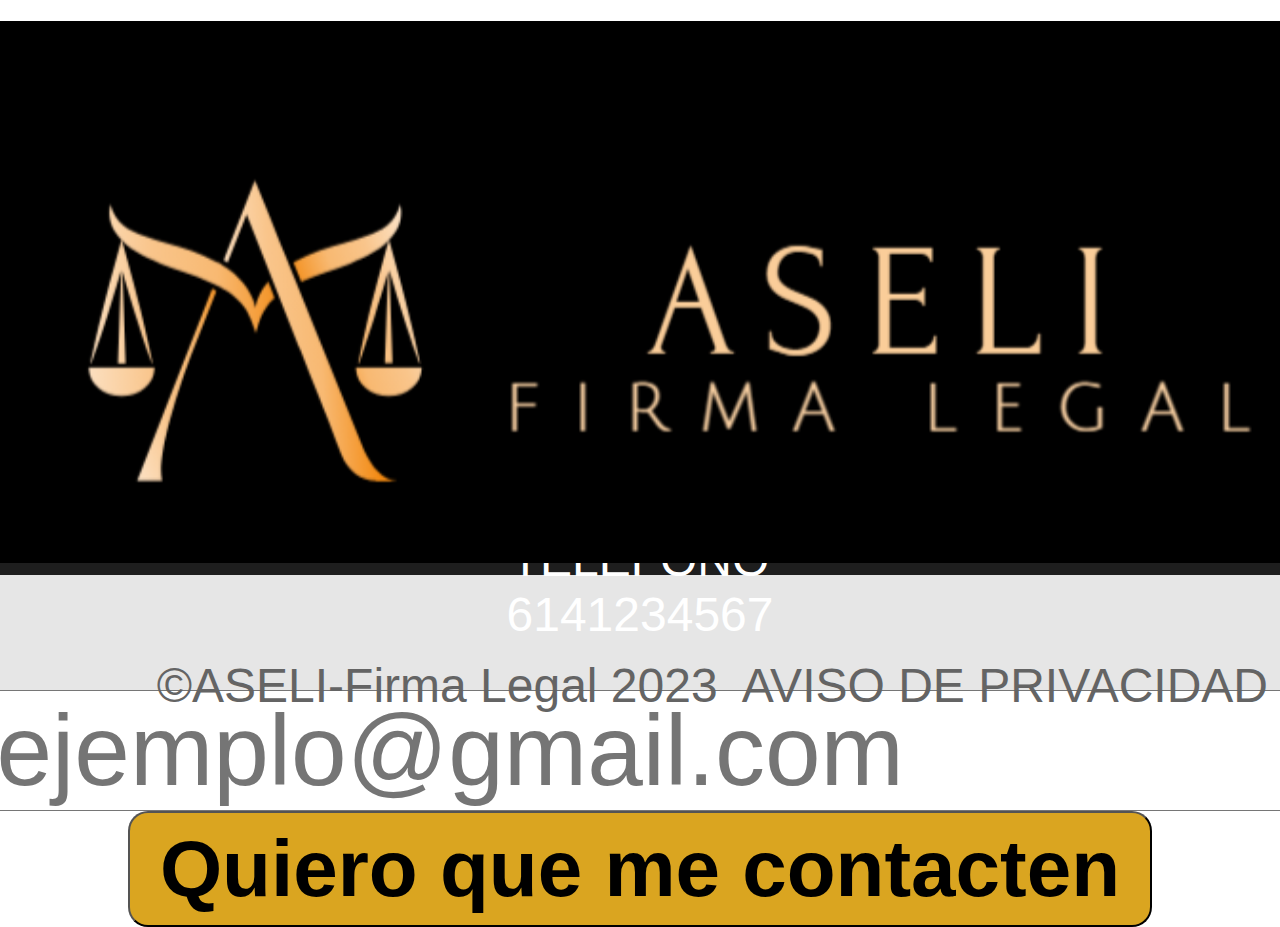
==== contacto.html @ c81a799a "cambio 1" ====
<!DOCTYPE html>
<html lang="en">
<head>
    <meta charset="UTF-8">
    <meta name="viewport" content="width=device-width, initial-scale=1.0">
    <title>ASELI-Firma Legal</title>
    <link rel="stylesheet" href="/index.css"
</head>
    <body>
    <header> 
        
        <div class="logo"> 
                <img src="logo aseli.png" alt="logo de la compañia">
              
            <nav> 
            <a href="index.html">Inicio</a>
            <a href="index.html">Nosotros</a>
            <a href="index.html">Servicios</a>
            <a href="contacto.html">Contacto</a>
            </nav>
            
</div>                                  
               
        </header>

       

        <section id="CONTACTO">
            <h1>ESPECIALISTAS EN CRIMINAL<br>COMPLIANCE PROGRAM</h1>
             <button>Solicita tu asesoría</button>
        </section>
    
    <section id="contacto">
        <h2>Contacto</h2>
            <p>DIRECCIÓN<br>Calle principal número 123,<br> Chihuahua,Chihuahua</p>
            <p>TELEFONO<br>6141234567</p>

           <label for="correo"></label>
            <input placeholder="ejemplo@gmail.com">
            <button>Quiero que me contacten</button>

      </section>


<footer>
    <div class="container">
    <p> &copy;ASELI-Firma Legal 2023</p>
    <p>AVISO DE PRIVACIDAD</p>
</div>
</footer>
</body>
</html>
---- index.css ----
*{
    box-sizing: border-box;
    
}

html{
    scroll-behavior:smooth;
}

body{
    font-family: 'Franklin Gothic Medium', 'Arial Narrow', Arial, sans-serif;
    margin:0;
   }


h2{font-size: 8em;}
h3{font-size: 4em;}
p{font-size: 3em;}
ul{list-style: none;}
li{font-size: 4em;}

button{
    font-size: 4em;
    font-weight: bold;
    padding: 10px 30px;
    border-radius: 20px;
    border:2px solid 2px 2px 10px black;
    color: black;
    background-color: goldenrod;
    
}

button:hover{
    background-color: white;
}

.container{
   max-width: 1400px;
      
   
}

header{
    background-color: black;

}

header .logo{
    margin: 0px;
     padding: 25px 30px;
     display: flex;
     
}

header .container{
    display:flex;
    align-items: center;
    flex-direction: column;
      
               
}
header nav{
    display: flex;
    flex-direction: column;
    text-align: center;
    
}

header a{
    text-decoration: none;
    font-weight: bold;
    color: rgb(162, 126, 34);
    font-size: 5em;
    padding: 200px 100px;
    margin-right: 20%;
    margin-left: 10%;
    
      
}

header a:hover{
    color:rgb(182, 176, 158);

}

#hero{
    display: flex;
    align-items: center;
    justify-content: center;
    text-align: center;
    flex-direction: column;
    height: 60vh;
    background-image: linear-gradient(0deg, rgba(0,0,0,0.5),rgba(0,0,0,0.5))
    ,url(dama1.jpg);
    background-repeat: no-repeat;
    background-size: cover;
    background-position: center center;


}

#hero h1{
    color: white;
    
}

#hero button{
    font-size: 5em;
}

#somos .container{

display: flex;
flex-direction: row;
justify-content: space-around;
align-items: center;


}

#nuestros-servicios{
    background-color: rgb(63, 60, 60);
    color: white;
    align-items: center;
    justify-content: space-between;
    flex-direction: column;
    display: flex;
    
}

#nuestros-servicios .container{
   margin: 0;
   height: 60vh;
   
}

#nuestros-servicios h2{
    margin-top: 50px;
    padding-top: 50px;
}

#nuestros-servicios p{
    display:none
    margin: bottom 50px;
    font-size:3em;
    text-align: justify;
    

}

#nuestros-servicios .carta{
    background-position: center center;
    background-size: cover;
    padding: 50px 0px;
    margin: 70px;
    border-radius: 15px;
  
   
}

.carta:first-child{
    background-image: linear-gradient(
        0deg,
        rgba(0,0,0,0.5),
        rgba(0,0,0,0.5)
    )
    ,url("asesoria.jpg");
   

}

.carta:nth-child(2){
    background-image: linear-gradient(
        0deg,
        rgba(0,0,0,0.5),
        rgba(0,0,0,0.5)
    )
    ,url("defensa.jpg");
}

.carta:nth-child(3){
    background-image: linear-gradient(
        0deg,
        rgba(0,0,0,0.5),
        rgba(0,0,0,0.5)
    )
    ,url("compliance.jpg");

}

#final .container{
    
    display: flex;
flex-direction: row;
justify-content: space-around;
align-items: center;
    padding: 250px 12px;
}

#final li{
    margin: 16px 0px;
    font-weight: bold;
    height: 2vh;
}

#contacto{
    display: flex;
    flex-direction: column;
    justify-content: center;
    align-items: center;
    text-align: center;
    background-color: rgb(30,30,30);
    color: white;
    height: 40vh;
}


#contacto button{
    font-size: 5em;
}

footer{
    background-color: rgb(230,230,230);
}

footer p{
    margin: 0;
    padding: 12px;
    color: rgb(100,100,100);
}

footer .container{
    height: 150px;
    display: flex;
    justify-content: center;
    align-items: flex-end;
}

@media (min-width: 850px){
    header{
        position: fixed;
        width: 100%;
    }

    header .container{
        flex-direction: row;
        justify-content: space-between;
    }

    header nav{
        flex-direction: row;
        padding-bottom: 0;
        padding-right: 20px;
    }

    #hero h1{
        font-size: 8em;
    }

    #somos .container{
        
        display: flex;
        justify-content: space-evenly;
        margin:0px;
    }

    #somos .texto{
        
      height: 100%;
       width: 100%;
      max-width: 600px;
      padding-left: 0px;
      display: flex;
      flex-direction: column;
      justify-content: center;
      margin: 0px;
           
              
    }

    #somos h2{
        margin:0px;
    }

    #somos p{
        margin: 0px;
        text-align: justify;
    }
    

    #somos .img-container{
        background-image: url("abogados.jpg");
        background-size:cover;
        background-position: center center;
        height: 900px;
        width: 800px;
        padding: 500px 1000px
        
     
       
    }
  
    #nuestros-servicios .servicios{
        display:flex;
        justify-content: center;
    }

    #nuestros-servicios p{
        display: block;
        margin-bottom: 30px;
        font-size: 2em;
        
      
    }

    #nuestros-servicios h2{
        font-size: 8em;
        text-align: center;
        
    }

    #nuestros-servicios h3{
        margin-inline-end: 0%;
    }

    #nuestros-servicios .carta{
        padding: 100px;
        background-size: 80% 250px;
        background-repeat: no-repeat;
        background-position-y: 0;
        background-color: rgba(50, 50, 50, 1);
        box-shadow: 8px 20px 40px rgba(0,0,0,0.5);
    }

    .carta:first-child{
        
        background-image: linear-gradient(
            0deg,
            rgba(0,0,0,0.5),
            rgba(0,0,0,0.5)
        )
        ,url("asesoria.jpg");

    }

    .carta:nth-child(2){
        background-image: linear-gradient(
            0deg,
            rgba(0,0,0,0.5),
            rgba(0,0,0,0.5)
        )
        ,url("defensa.jpg");
    }

    .carta:nth-child(3){
        background-image: linear-gradient(
            0deg,
            rgba(0,0,0,0.5),
            rgba(0,0,0,0.5)
        )
        ,url("compliance.jpgç");

    }

    #final{
        background-image: url("valores.jpg");
        background-repeat: no-repeat;
        background-size: 700px 600px;
        margin-right: 0;
        background-position: calc(100vw - 500px) 120px;
    }

    #final .container{
      text-align: initial;
    }

    #final ul{
        margin-left: 100px;
    }

    #contacto h2{
        font-size: 8em;
        text-align: end;
    }
    #contacto input{
        font-size: 100px;
    }

    #contacto button{
        font-size: 5em;
    }

    footer .container{
        justify-content: flex-end;
    }
}

@media (min-width: 1200px) {
    #final{
        background-position-x: calc(100vw - 800px);
    }
}
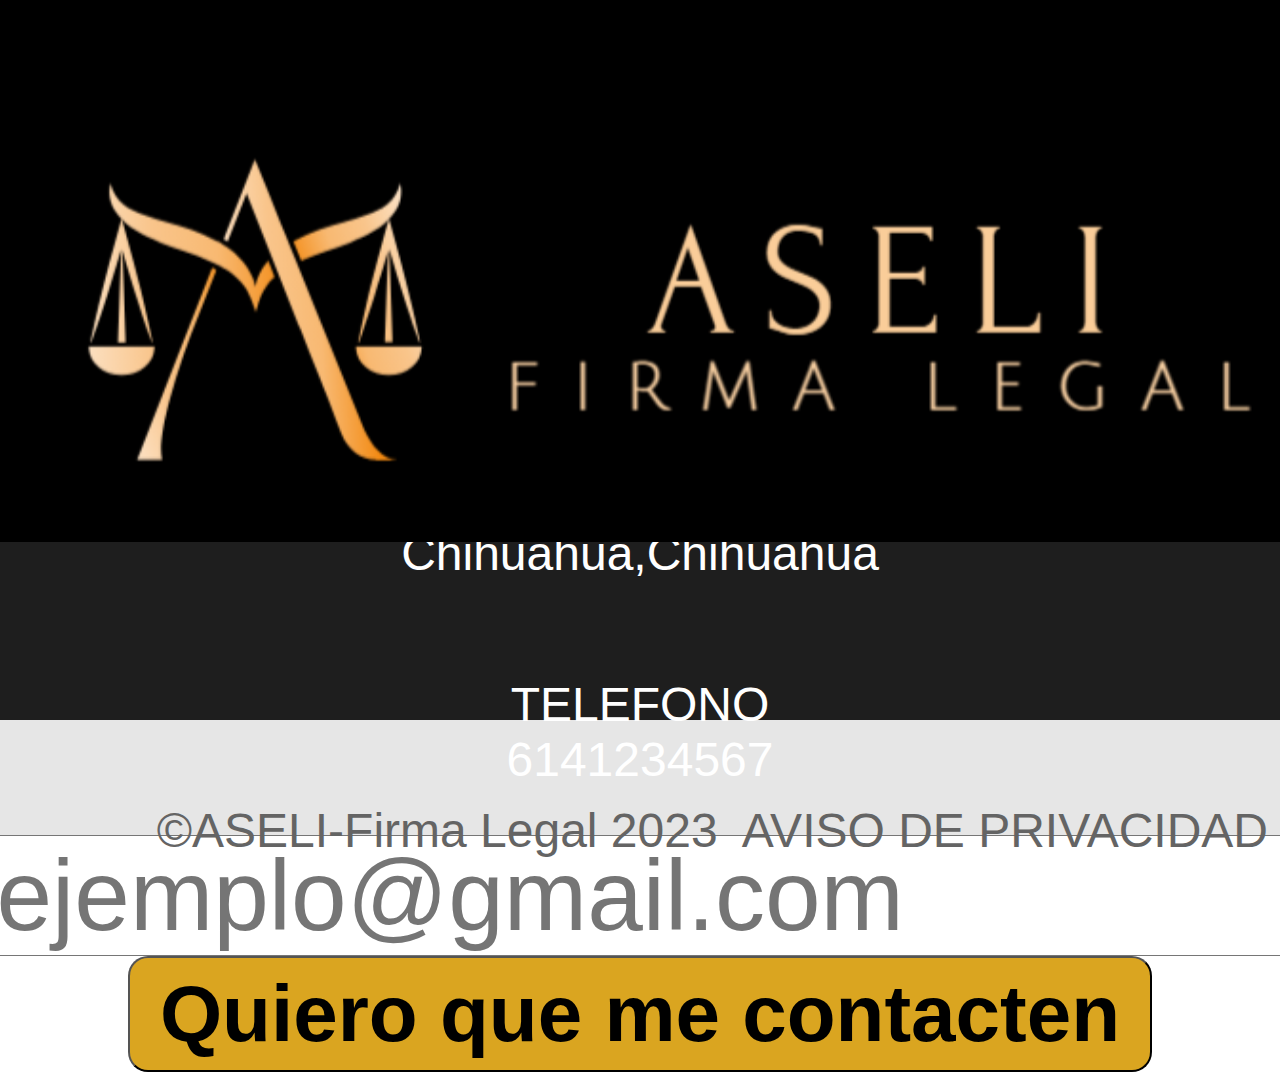
==== commit f11d6d1d: "cambio 2" ====
--- a/contacto.html
+++ b/contacto.html
@@ -25,7 +25,7 @@
 
        
 
-        <section id="CONTACTO">
+        <section id="contacto">
             <h1>ESPECIALISTAS EN CRIMINAL<br>COMPLIANCE PROGRAM</h1>
              <button>Solicita tu asesoría</button>
         </section>
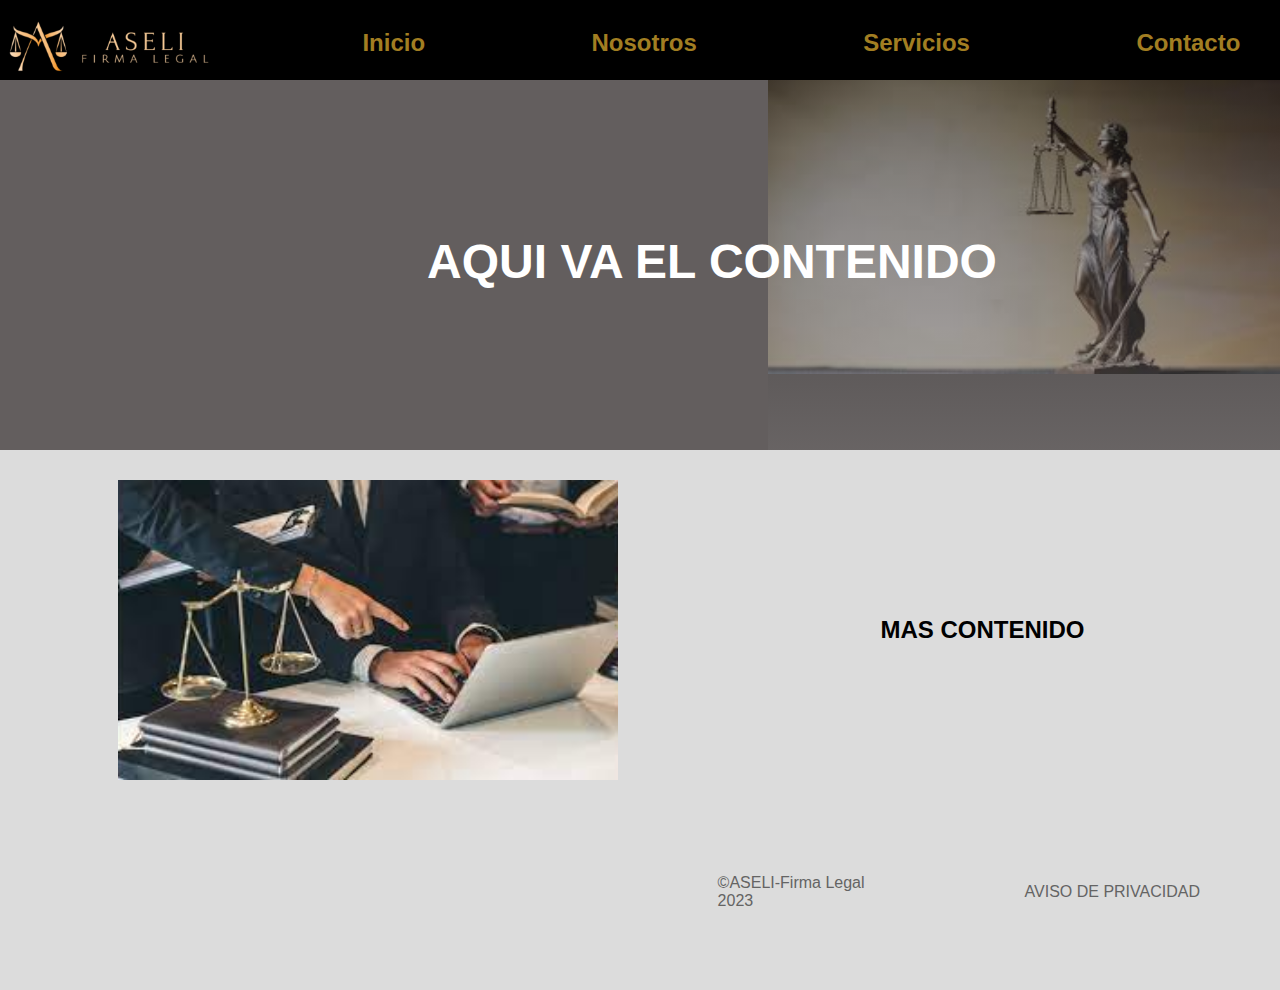
==== commit 1fc14a99: "cambio finalisimo" ====
--- a/contacto.html
+++ b/contacto.html
@@ -2,9 +2,10 @@
 <html lang="en">
 <head>
     <meta charset="UTF-8">
+    <meta http-equiv="X-UA-Compatible" content="IE=edge">
     <meta name="viewport" content="width=device-width, initial-scale=1.0">
     <title>ASELI-Firma Legal</title>
-    <link rel="stylesheet" href="/index.css"
+    <link rel="stylesheet" href="./index.css">
 </head>
     <body>
     <header> 
@@ -23,28 +24,28 @@
                
         </header>
 
-       
-
-        <section id="contacto">
-            <h1>ESPECIALISTAS EN CRIMINAL<br>COMPLIANCE PROGRAM</h1>
-             <button>Solicita tu asesoría</button>
-        </section>
     
-    <section id="contacto">
-        <h2>Contacto</h2>
-            <p>DIRECCIÓN<br>Calle principal número 123,<br> Chihuahua,Chihuahua</p>
-            <p>TELEFONO<br>6141234567</p>
-
-           <label for="correo"></label>
-            <input placeholder="ejemplo@gmail.com">
-            <button>Quiero que me contacten</button>
-
-      </section>
+    <section id="hero">
+        <h1>AQUI VA EL CONTENIDO</h1>
+        
+    </section>
 
 
+ <section id="somos">  
+         <div class="container">
+             <div class="img-container"></div>
+            <div class="texto">
+             <h2>MAS CONTENIDO</h2>
+           </div>
+        </div>
+        
+    </section>
+
+   
 <footer>
     <div class="container">
-    <p> &copy;ASELI-Firma Legal 2023</p>
+        
+    <p> &copy;ASELI-Firma Legal <br> 2023</p>
     <p>AVISO DE PRIVACIDAD</p>
 </div>
 </footer>
--- a/index.css
+++ b/index.css
@@ -1,6 +1,6 @@
 *{
     box-sizing: border-box;
-    
+       margin:0%;
 }
 
 html{
@@ -9,22 +9,23 @@
 
 body{
     font-family: 'Franklin Gothic Medium', 'Arial Narrow', Arial, sans-serif;
-    margin:0;
+  background-color: gainsboro;
    }
 
 
-h2{font-size: 8em;}
-h3{font-size: 4em;}
-p{font-size: 3em;}
+h2{font-size: 1.5em;
+text-align: center;}
+h3{font-size: 1.5em;}
+p{font-size: 1em;}
 ul{list-style: none;}
-li{font-size: 4em;}
+li{font-size: 1.5em;}
 
 button{
-    font-size: 4em;
+    font-size: 1em;
     font-weight: bold;
-    padding: 10px 30px;
-    border-radius: 20px;
-    border:2px solid 2px 2px 10px black;
+    padding: 10px 10px;
+    border-radius: 15px;
+    border:2px solid 1px 1px 5px black;
     color: black;
     background-color: goldenrod;
     
@@ -35,7 +36,8 @@
 }
 
 .container{
-   max-width: 1400px;
+   max-width: 2400px;
+   background-color: gainsboro;
       
    
 }
@@ -43,12 +45,14 @@
 header{
     background-color: black;
 
+   
 }
 
 header .logo{
-    margin: 0px;
-     padding: 25px 30px;
-     display: flex;
+    margin:0;
+    display: flex;
+     height: 80px;
+    
      
 }
 
@@ -56,26 +60,26 @@
     display:flex;
     align-items: center;
     flex-direction: column;
-      
-               
+                      
 }
 header nav{
     display: flex;
     flex-direction: column;
     text-align: center;
-    
+    padding-top: 1.5em;
+    padding-left: 5em;
+      
 }
 
 header a{
     text-decoration: none;
     font-weight: bold;
     color: rgb(162, 126, 34);
-    font-size: 5em;
-    padding: 200px 100px;
+    font-size: 1.5em;
+    padding: 5px 12px;
     margin-right: 20%;
     margin-left: 10%;
     
-      
 }
 
 header a:hover{
@@ -87,39 +91,43 @@
     display: flex;
     align-items: center;
     justify-content: center;
-    text-align: center;
-    flex-direction: column;
-    height: 60vh;
-    background-image: linear-gradient(0deg, rgba(0,0,0,0.5),rgba(0,0,0,0.5))
+    flex-direction:initial;
+    height: 50vh;
+    background-image: linear-gradient(0deg, rgba(109, 105, 105, 0.5),rgba(0,0,0,0.5))
     ,url(dama1.jpg);
     background-repeat: no-repeat;
-    background-size: cover;
-    background-position: center center;
-
-
+    background-size: 40%;
+    background-position: right;
+    background-color: rgb(99, 94, 94);
+    margin: 0px;
+    
 }
 
 #hero h1{
     color: white;
+    padding-top: 1.5em;
+    padding-left: 2em;
+  padding-left: 3em;
     
 }
 
 #hero button{
-    font-size: 5em;
+    font-size: 1em;
 }
 
 #somos .container{
 
+align-items: center;
+padding: 30px 0px;
 display: flex;
-flex-direction: row;
-justify-content: space-around;
-align-items: center;
-
+background-color: gainsboro;
+justify-content:space-around;
+margin-inline-end: 0%;
 
 }
 
 #nuestros-servicios{
-    background-color: rgb(63, 60, 60);
+    background-color: gray;
     color: white;
     align-items: center;
     justify-content: space-between;
@@ -129,31 +137,36 @@
 }
 
 #nuestros-servicios .container{
-   margin: 0;
-   height: 60vh;
+   margin: 0px;
+   height: 39vh;
+     
+}
+
+#nuestros-servicios h2{
    
-}
-
-#nuestros-servicios h2{
-    margin-top: 50px;
-    padding-top: 50px;
+    padding: 10px;
+    text-align: center;
+    color: black;
+    background-color: gray;
+ 
+
 }
 
 #nuestros-servicios p{
-    display:none
-    margin: bottom 50px;
-    font-size:3em;
+    display:none;
+    margin: bottom 10px;
     text-align: justify;
-    
-
+    padding: 25px 25px;
+    
 }
 
 #nuestros-servicios .carta{
-    background-position: center center;
+
     background-size: cover;
-    padding: 50px 0px;
-    margin: 70px;
+    padding: 25px;
+    margin: 15px;
     border-radius: 15px;
+    text-align: center;
   
    
 }
@@ -165,9 +178,8 @@
         rgba(0,0,0,0.5)
     )
     ,url("asesoria.jpg");
-   
-
-}
+
+ }
 
 .carta:nth-child(2){
     background-image: linear-gradient(
@@ -194,13 +206,15 @@
 flex-direction: row;
 justify-content: space-around;
 align-items: center;
-    padding: 250px 12px;
+ padding: 90px 15px;
+ background-color: gainsboro;
 }
 
 #final li{
-    margin: 16px 0px;
+    margin: 2px 0px;
     font-weight: bold;
-    height: 2vh;
+    height: 7vh;
+    padding-top: 3em;
 }
 
 #contacto{
@@ -211,12 +225,16 @@
     text-align: center;
     background-color: rgb(30,30,30);
     color: white;
-    height: 40vh;
+    height: 50vh;
+    padding-top: 8em;
+    padding-bottom: 8em;
+        
 }
 
 
 #contacto button{
-    font-size: 5em;
+    font-size: 3em;
+    margin: 15px;
 }
 
 footer{
@@ -224,19 +242,20 @@
 }
 
 footer p{
-    margin: 0;
-    padding: 12px;
+    margin: 0px;
+    padding: 15em 5em 5em;
     color: rgb(100,100,100);
 }
 
 footer .container{
-    height: 150px;
+    height: 3px;
     display: flex;
     justify-content: center;
-    align-items: flex-end;
-}
-
-@media (min-width: 850px){
+    align-items:center;
+background-color: gainsboro;
+}
+
+@media (min-width: 60px){
     header{
         position: fixed;
         width: 100%;
@@ -245,91 +264,79 @@
     header .container{
         flex-direction: row;
         justify-content: space-between;
+        
     }
 
     header nav{
         flex-direction: row;
         padding-bottom: 0;
-        padding-right: 20px;
+      
     }
 
     #hero h1{
-        font-size: 8em;
-    }
-
-    #somos .container{
-        
-        display: flex;
-        justify-content: space-evenly;
-        margin:0px;
+        font-size: 3em;
+       
     }
 
     #somos .texto{
         
-      height: 100%;
-       width: 100%;
-      max-width: 600px;
-      padding-left: 0px;
+      max-width: 1000px;
+      padding-left: 8em;
+      padding-right: 8em;
       display: flex;
       flex-direction: column;
       justify-content: center;
-      margin: 0px;
-           
+      margin: 0;     
               
     }
 
-    #somos h2{
-        margin:0px;
-    }
-
+ 
     #somos p{
-        margin: 0px;
-        text-align: justify;
-    }
-    
-
+      margin-left: 20px;
+      margin-right: 20px;
+    text-align: justify;
+    padding-top: 20px;
+
+    }
+    
     #somos .img-container{
         background-image: url("abogados.jpg");
         background-size:cover;
         background-position: center center;
-        height: 900px;
-        width: 800px;
-        padding: 500px 1000px
+        height: 200px;
+        width: 100px;
+        padding: 150px 250px;
+        margin-left: 50px;
         
-     
-       
+           
     }
   
     #nuestros-servicios .servicios{
         display:flex;
         justify-content: center;
+        background-color: gray;
     }
 
     #nuestros-servicios p{
         display: block;
-        margin-bottom: 30px;
-        font-size: 2em;
-        
-      
-    }
-
-    #nuestros-servicios h2{
-        font-size: 8em;
-        text-align: center;
-        
-    }
-
+        font-size: 1em;
+        padding-top: 100px;
+        padding-bottom: 1px;
+        }
+
+    
     #nuestros-servicios h3{
-        margin-inline-end: 0%;
+      padding-top: 50px;
+      padding-bottom: 0px;
     }
 
     #nuestros-servicios .carta{
-        padding: 100px;
-        background-size: 80% 250px;
+        padding: 15px;
+        background-size: 100% 40%;
         background-repeat: no-repeat;
         background-position-y: 0;
         background-color: rgba(50, 50, 50, 1);
-        box-shadow: 8px 20px 40px rgba(0,0,0,0.5);
+        box-shadow: 4px 10px 20px rgba(0,0,0,0.5);
     }
 
     .carta:first-child{
@@ -356,7 +363,8 @@
         background-image: linear-gradient(
             0deg,
             rgba(0,0,0,0.5),
-            rgba(0,0,0,0.5)
+            rgba(0,0,0,0.5);
+            background-size: 50%
         )
         ,url("compliance.jpgç");
 
@@ -365,9 +373,9 @@
     #final{
         background-image: url("valores.jpg");
         background-repeat: no-repeat;
-        background-size: 700px 600px;
+        background-size: 100px 100px;
         margin-right: 0;
-        background-position: calc(100vw - 500px) 120px;
+        background-position: calc(25vw - 150px) 30px;
     }
 
     #final .container{
@@ -375,28 +383,40 @@
     }
 
     #final ul{
-        margin-left: 100px;
+        margin-left: 30px;
     }
 
     #contacto h2{
-        font-size: 8em;
+        font-size: 2em;
         text-align: end;
+        padding-bottom: 5px;
     }
     #contacto input{
-        font-size: 100px;
+        font-size: 20px;
+        padding-top: 10px;
+        margin: 15px;
     }
 
     #contacto button{
-        font-size: 5em;
+        font-size: 1.5em;
+    }
+
+    #contacto img{
+        display:flex;
+        justify-content: space-between;
+        height:30px;
+        flex-direction: column;
     }
 
     footer .container{
         justify-content: flex-end;
-    }
-}
-
-@media (min-width: 1200px) {
+    
+    }
+}
+
+@media (min-width: 300px) {
     #final{
-        background-position-x: calc(100vw - 800px);
-    }
+        background-position-x: calc(15vw - 100px);
+    }
+
 }